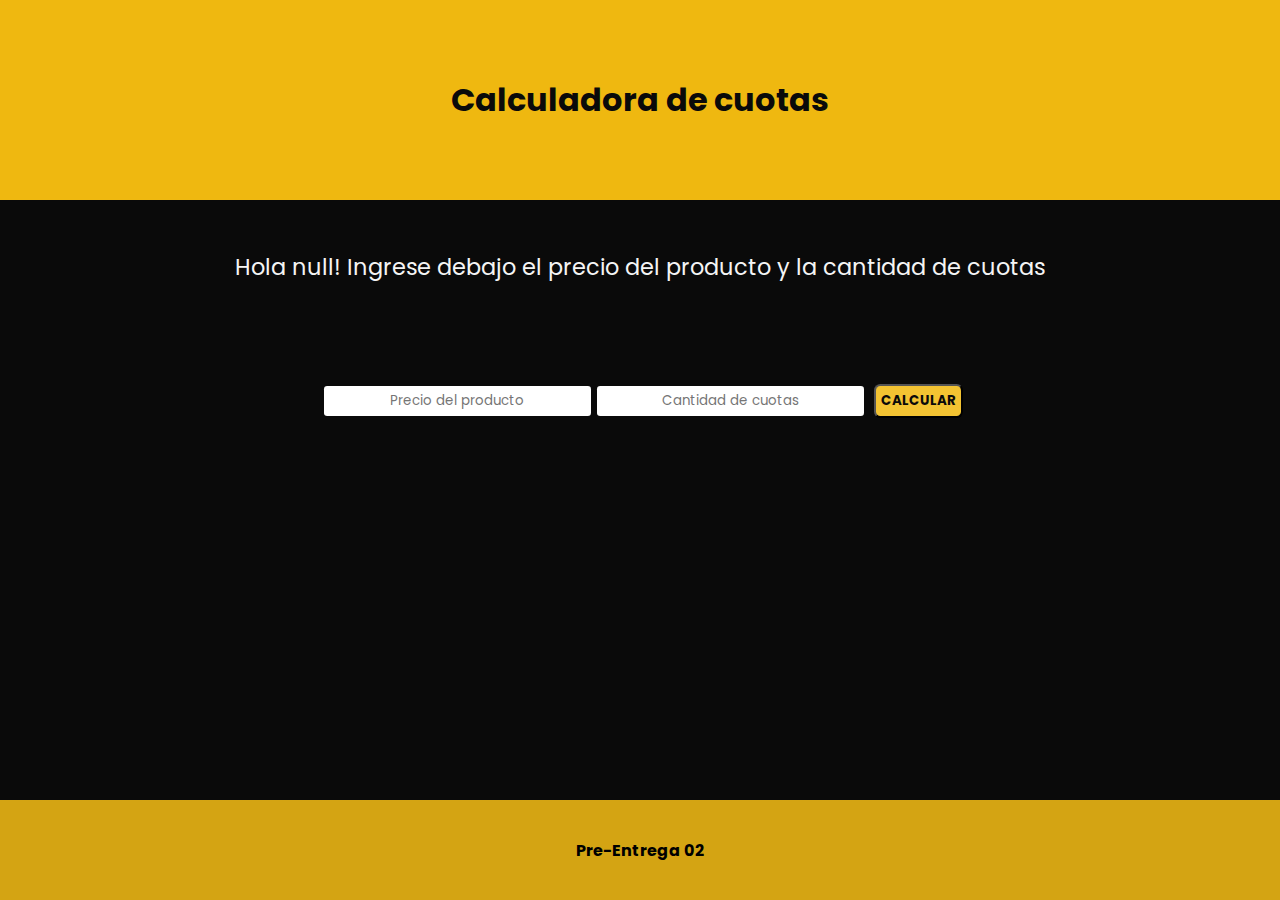
==== pages/calculadora.html @ df09d7df "Segunda preentrega" ====
<!DOCTYPE html>
<html lang="en">
<head>
    <meta charset="UTF-8">
    <meta http-equiv="X-UA-Compatible" content="IE=edge">
    <meta name="viewport" content="width=device-width, initial-scale=1.0">
    <!-- css link -->
    <link rel="stylesheet" href="../css/main.css">
    <!-- font family -->
    <style>
        @import url('https://fonts.googleapis.com/css2?family=Poppins:wght@300&display=swap');
    </style>
    <title>Document</title>
</head>
<body>
    <body>
    
        <div class="container">
           <header>
            <h1>Calculadora de cuotas</h1>
           </header>
        
           <main class="elementoPadre">
                <p id="textPrincipal">
                    
                </p>
                <form class="inputs">
                    <div class="precio">
                        <input class="datos" type="text" placeholder="Precio del producto" id="precioProducto">
                    </div>
                    <div class="cuotas">
                        <input class="datos" type="text" list="items" placeholder="Cantidad de cuotas" id="cantCuotas">
                    </div>
                    <div class="Calcular">
                        <input class="calcular" type="reset" value="CALCULAR" id="btnCalcular" >
                    </div>
                </form>
                 <p class="resultado" id="parrafoResultado"></p>
           </main>
        
           <footer>
            <h4>Pre-Entrega 02</h4>
           </footer>
    <script src="../js/inicio.js"></script>
    <script src="../js/calculadora.js"></script>
</body>
</html>
---- css/main.css ----
/*reset*/
*{
    margin: 0;
    padding: 0;
    box-sizing: border-box;
    font-family: 'Poppins', sans-serif;
}
.container{
    height: 100vh;
    display: grid;
    grid-template-columns: repeat(3, 1fr);
    grid-template-rows: 1fr 3fr 0.5fr;
    grid-template-areas: "header header header"
                "main main main"
                "footer footer footer";
}

header{
    grid-area:header ;
    background-color: #efb810;
    display: flex;
    justify-content: center;
    align-items: center;
}
h1{
    
    color: #0a0a0a;
}

main{
    grid-area:main ;
    background-color: #0a0a0a;
}
p{
    color: whitesmoke;
    display: flex;
    justify-content: center;
    margin-top: 50px;
    font-size: 1.4rem;
}
.inputs{
    display: flex;
    justify-content: center;
    align-items: center;
    margin-top: 100px; 
}
.datos{
    text-align: center;
    border-width: 3px;
    padding: 5px;
    border-color: #0a0a0a;
    border-radius: 0.2rem;
    outline:none;
    border:0;
    margin-left: 0.4rem;
}
.iniciar, .calcular{
   background-color: #f3c332;
   color: #0a0a0a;
   font-weight: bold;
   padding: 5px;
   margin-left: 10px;
   border-radius: 0.4rem;
   cursor: pointer;
}

.nombre{
    display: flex;
    justify-content: center;
    margin-top: 40px;
    font-weight: bolder;
    color: whitesmoke;
}

.resultado{
    font-size: 2.5rem;
}

footer{
    grid-area:footer ;
    background-color: #d4a413;
    display: flex;
    justify-content: center;
    align-items: center;
}
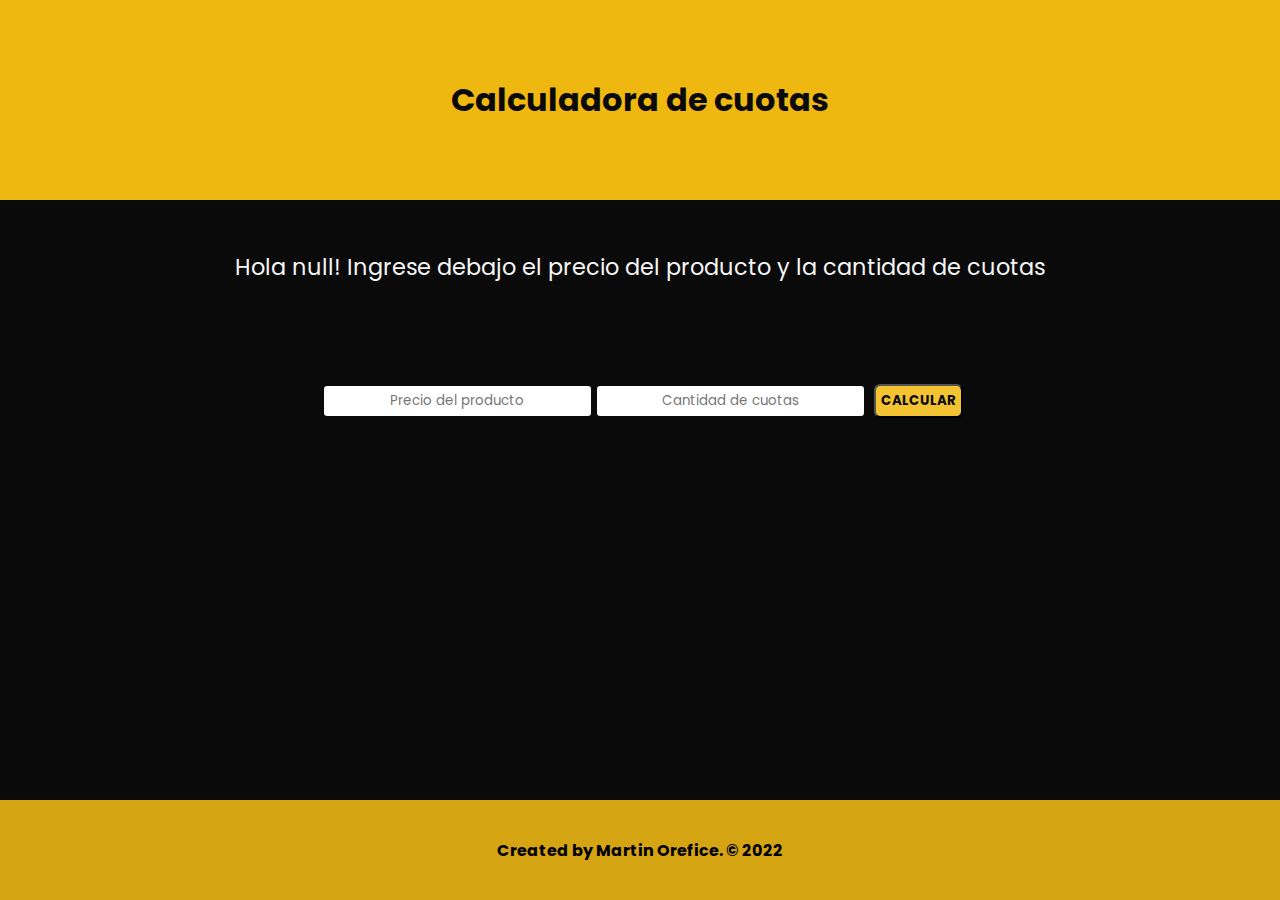
==== commit d91a44b1: "Agregando fetch" ====
--- a/pages/calculadora.html
+++ b/pages/calculadora.html
@@ -39,7 +39,7 @@
            </main>
         
            <footer>
-            <h4>Pre-Entrega 02</h4>
+            <h4>Created by Martin Orefice. © 2022</h4>
            </footer>
     <script src="../js/inicio.js"></script>
     <script src="../js/calculadora.js"></script>
--- a/css/main.css
+++ b/css/main.css
@@ -30,6 +30,8 @@
 main{
     grid-area:main ;
     background-color: #0a0a0a;
+    
+
 }
 p{
     color: whitesmoke;
@@ -84,3 +86,125 @@
     align-items: center;
 }
 
+/* CARDS PRODUCTOS*/
+.containerProductos{
+    grid-area:main ;
+    background-color: #0a0a0a;
+    display: flex;
+    justify-content: center;
+    align-items: center;
+}
+
+#productos{
+  display: flex;
+}
+
+.card {
+    position: relative;
+    width: 320px;
+    height: 480px;
+    background: #191919;
+    border-radius: 20px;
+    overflow: hidden;
+    margin: 20px;
+  }
+  
+  .card::before {
+    content: "";
+    position: absolute;
+    top: -50%;
+    width: 100%;
+    height: 100%;
+    background: #efb810;
+    transform: skewY(345deg);
+    transition: 0.5s;
+  }
+  
+  .card:hover::before {
+    top: -70%;
+    transform: skewY(390deg);
+  }
+  
+  .card::after {
+    position: absolute;
+    bottom: 0;
+    left: 0;
+    font-weight: 600;
+    font-size: 6em;
+    color: rgba(0, 0, 0, 0.1);
+  }
+  
+  .card .imgBox {
+    position: relative;
+    width: 100%;
+    display: flex;
+    justify-content: center;
+    align-items: center;
+    padding-top: 20px;
+    z-index: 1;
+  }
+  /*
+  .card .imgBox img {
+      max-width: 100%;
+      
+      transition: .5s;
+  }
+  
+  .card:hover .imgBox img {
+      max-width: 50%;
+        
+  }
+  */
+  .card .contentBox {
+    position: relative;
+    padding: 20px;
+    display: flex;
+    justify-content: center;
+    align-items: center;
+    flex-direction: column;
+    z-index: 2;
+  }
+  
+  .card .contentBox h3 {
+    font-size: 18px;
+    color: white;
+    font-weight: 500;
+    text-transform: uppercase;
+    letter-spacing: 1px;
+  }
+  
+  .card .contentBox .price {
+    font-size: 24px;
+    color: white;
+    font-weight: 700;
+    letter-spacing: 1px;
+  }
+  
+  .card .contentBox .buy {
+    position: relative;
+    top: 100px;
+    opacity: 0;
+    padding: 10px 30px;
+    margin-top: 15px;
+    color: #000000;
+    text-decoration: none;
+    background: #efb810;
+    border-radius: 30px;
+    text-transform: uppercase;
+    letter-spacing: 1px;
+    transition: 0.5s;
+  }
+  
+  .card:hover .contentBox .buy {
+    top: 0;
+    opacity: 1;
+  }
+  
+  .mouse {
+    height: 300px;
+    width: auto;
+  }
+
+  .buy{
+    cursor: pointer;
+  }
